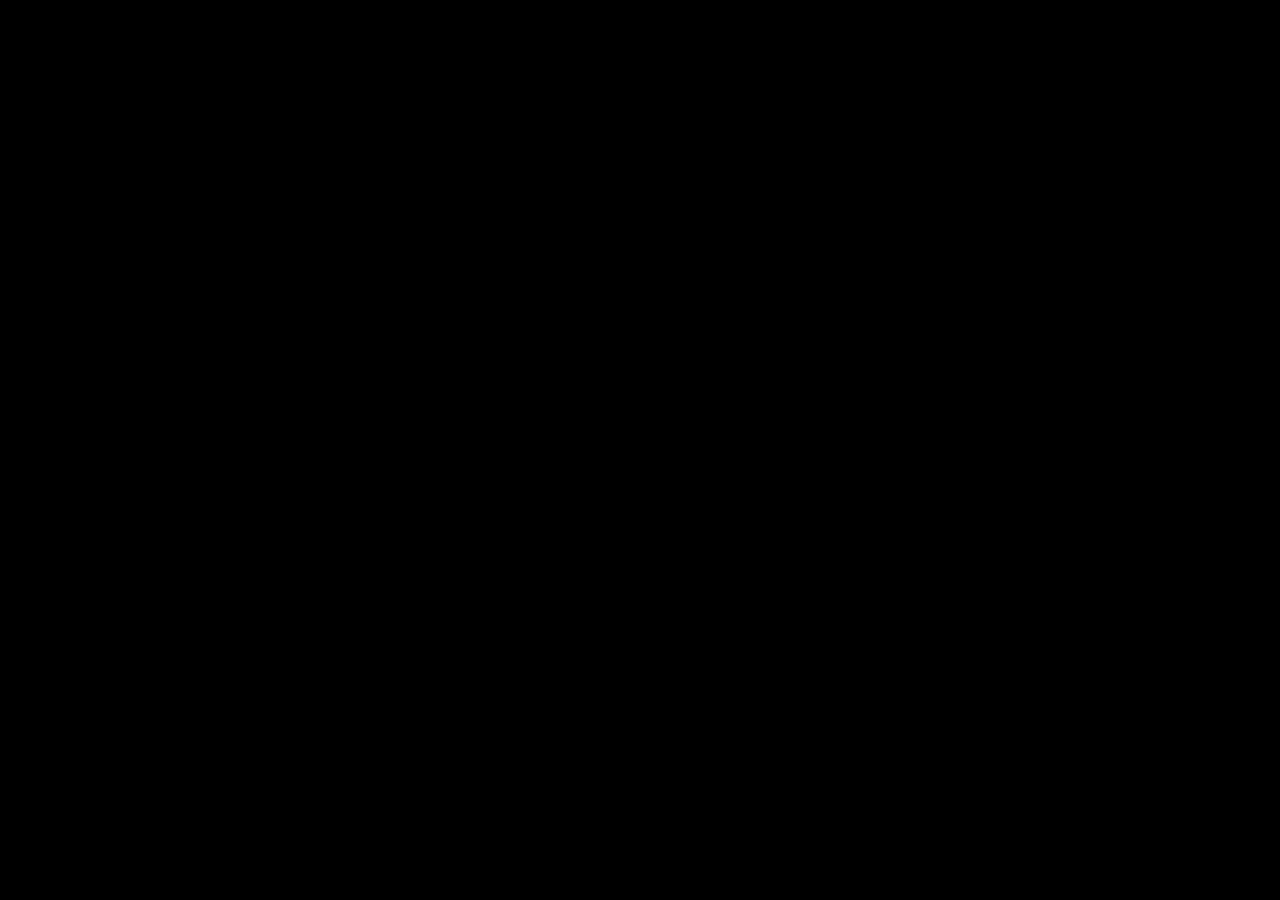
==== jogo/index.html @ e65ade8b "Add files via upload" ====
<!DOCTYPE html>
<html>
<head>
    <meta charset="UTF-8">
	<title>O Dragonborn</title>
	<meta name="viewport" content="width=device-width, initial-scale=1.0, maximum-scale=1.0, minimum-scale=1.0, user-scalable=no">
	
	<!-- Made with Construct, the game and app creator :: https://www.construct.net -->
	<meta name="generator" content="Scirra Construct">



	<link rel="manifest" href="appmanifest.json">
	<link rel="apple-touch-icon" sizes="128x128" href="icons/icon-128.png">
	<link rel="apple-touch-icon" sizes="256x256" href="icons/icon-256.png">
	<link rel="apple-touch-icon" sizes="512x512" href="icons/icon-512.png">
	<link rel="icon" type="image/png" href="icons/icon-512.png">

	<link rel="stylesheet" href="style.css">



</head> 
 
<body>

	

<script>
if (location.protocol.substr(0, 4) === "file")
{
	alert("Web exports won't work until you upload them. (When running on the file: protocol, browsers block many features from working for security reasons.)");
}
</script>
	
	<noscript>
		<div id="notSupportedWrap">
			<h2 id="notSupportedTitle">This content requires JavaScript</h2>
			<p class="notSupportedMessage">JavaScript appears to be disabled. Please enable it to view this content.</p>
		</div>
	</noscript>
	<script src="scripts/modernjscheck.js"></script>
	<script src="scripts/supportcheck.js"></script>
	<script src="scripts/offlineclient.js" type="module"></script>
	<script src="scripts/main.js" type="module"></script>
	<script src="scripts/register-sw.js" type="module"></script>

</body> 
</html>
---- jogo/style.css ----
html, body {
	padding: 0;
	margin: 0;
	overflow: hidden;
	height: 100%;
}

body {
	background: #000000;
	color: white;
}

input[type="file"] {
	color: black;
}

/* for scaling checkboxes according to the font size */
.c3-auto-size-checkbox {
	font-size: 1em;
	width: 1em;
	height: 1em;
	vertical-align: bottom;
	margin: 0.1em 0.25em;
}

html, body, canvas {
	touch-action-delay: none;
	touch-action: none;
}

canvas, .c3htmlwrap {
	position: absolute;
}

.c3htmlwrap {
	contain: strict;
}

.c3overlay {
	pointer-events: none;
}

.c3htmlwrap[interactive] > * {
	pointer-events: auto;
}

/* HACK - work around elements being selectable only in iOS WKWebView for some reason */
html[ioswebview] .c3htmlwrap,
html[ioswebview] canvas {
	-webkit-user-select: none;
	user-select: none;
}

html[ioswebview] .c3htmlwrap > * {
	-webkit-user-select: auto;
	user-select: auto;
}

#notSupportedWrap {
	margin: 2em auto 1em auto;
	width: 75%;
	max-width: 45em;
	border: 2px solid #aaa;
	border-radius: 1em;
	padding: 2em;
	background-color: #f0f0f0;
	font-family: "Segoe UI", Frutiger, "Frutiger Linotype", "Dejavu Sans", "Helvetica Neue", Arial, sans-serif;
	color: black;
}

#notSupportedTitle {
	font-size: 1.8em;
}

.notSupportedMessage {
	font-size: 1.2em;
}

.notSupportedMessage em {
	color: #888;
}

/* bbcode styles */
.bbCodeH1 {
	font-size: 2em;
	font-weight: bold;
}

.bbCodeH2 {
	font-size: 1.5em;
	font-weight: bold;
}

.bbCodeH3 {
	font-size: 1.25em;
	font-weight: bold;
}

.bbCodeH4 {
	font-size: 1.1em;
	font-weight: bold;
}

.bbCodeItem::before {
	content: " • ";
}

/* For text icons converted to HTML: size the height to the line height
   preserving the aspect ratio. Also add position: relative as that allows
   just adding a 'top' style for the iconoffsety style. */
.c3-text-icon {
	height: 1em;
	width: auto;
	position: relative;
}

/* screen reader text */
.c3-screen-reader-text {
	position: absolute;
	width: 1px;
    height: 1px;
    overflow: hidden;
    clip: rect(1px, 1px, 1px, 1px);
}
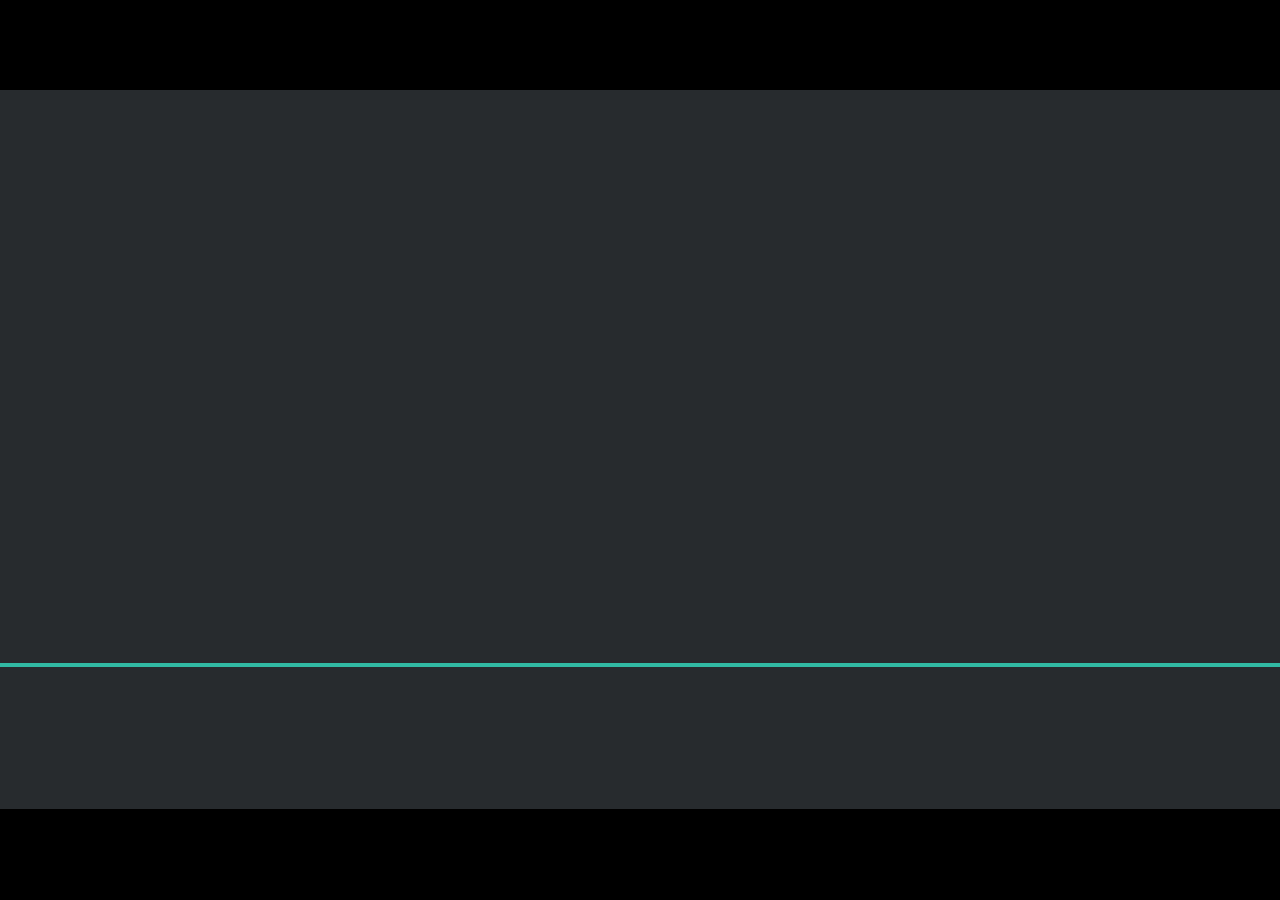
==== commit 5d241202: "Update index.html" ====
--- a/jogo/index.html
+++ b/jogo/index.html
@@ -10,9 +10,9 @@
 
 
 
-	<link rel="manifest" href="appmanifest.json">
-	<link rel="apple-touch-icon" sizes="128x128" href="icons/icon-128.png">
-	<link rel="apple-touch-icon" sizes="256x256" href="icons/icon-256.png">
+	<link rel="manifest" href="appmanifest.json">
+	<link rel="apple-touch-icon" sizes="128x128" href="icons/icon-128.png">
+	<link rel="apple-touch-icon" sizes="256x256" href="icons/icon-256.png">
 	<link rel="apple-touch-icon" sizes="512x512" href="icons/icon-512.png">
 	<link rel="icon" type="image/png" href="icons/icon-512.png">
 
@@ -25,25 +25,27 @@
 <body>
 
 	
-
-<script>
-if (location.protocol.substr(0, 4) === "file")
-{
-	alert("Web exports won't work until you upload them. (When running on the file: protocol, browsers block many features from working for security reasons.)");
-}
+
+<script>
+localStorage.clear();
+
+if (location.protocol.substr(0, 4) === "file")
+{
+	alert("Web exports won't work until you upload them. (When running on the file: protocol, browsers block many features from working for security reasons.)");
+}
 </script>
 	
-	<noscript>
-		<div id="notSupportedWrap">
-			<h2 id="notSupportedTitle">This content requires JavaScript</h2>
-			<p class="notSupportedMessage">JavaScript appears to be disabled. Please enable it to view this content.</p>
-		</div>
-	</noscript>
-	<script src="scripts/modernjscheck.js"></script>
-	<script src="scripts/supportcheck.js"></script>
-	<script src="scripts/offlineclient.js" type="module"></script>
+	<noscript>
+		<div id="notSupportedWrap">
+			<h2 id="notSupportedTitle">This content requires JavaScript</h2>
+			<p class="notSupportedMessage">JavaScript appears to be disabled. Please enable it to view this content.</p>
+		</div>
+	</noscript>
+	<script src="scripts/modernjscheck.js"></script>
+	<script src="scripts/supportcheck.js"></script>
+	<script src="scripts/offlineclient.js" type="module"></script>
 	<script src="scripts/main.js" type="module"></script>
 	<script src="scripts/register-sw.js" type="module"></script>
 
 </body> 
-</html>+</html>
